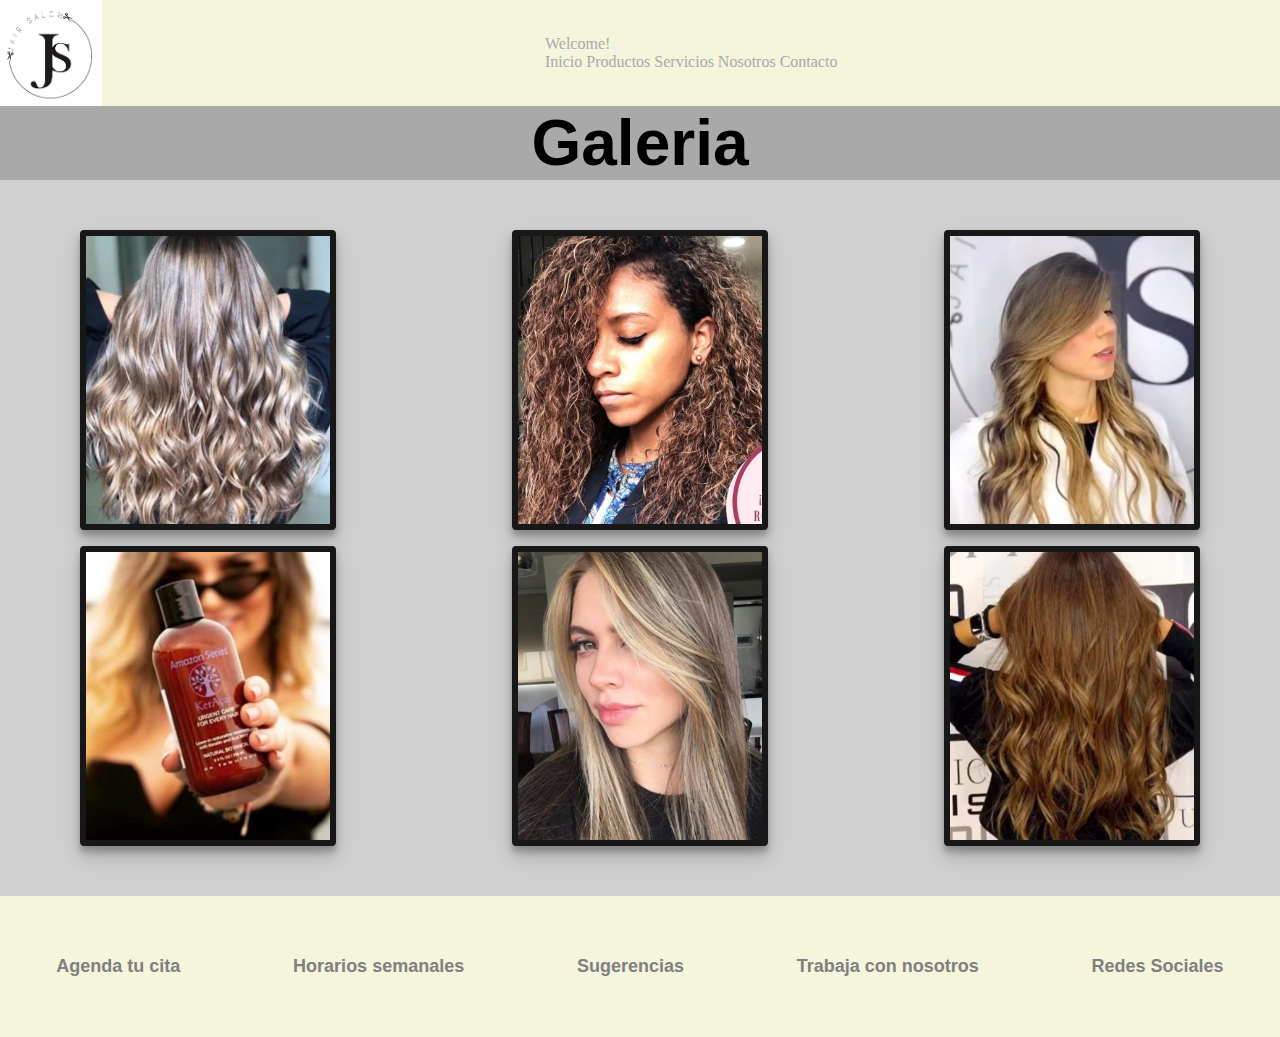
==== index.html @ e00f6981 "bootstrap v2" ====
<!DOCTYPE html>
<html lang="en">
<head>
    <meta charset="UTF-8">
    <meta http-equiv="X-UA-Compatible" content="IE=edge">
    <meta name="viewport" content="width=device-width, initial-scale=1.0">
    <link href="https://cdn.jsdelivr.net/npm/bootstrap@5.1.3/dist/css/bootstrap.min.css" rel="stylesheet" integrity="sha384-1BmE4kWBq78iYhFldvKuhfTAU6auU8tT94WrHftjDbrCEXSU1oBoqyl2QvZ6jIW3" crossorigin="anonymous">
    <link rel="stylesheet" href="./estilos/style.css">

    <title>Esteban</title>
</head>

<body>

<div>

    <header class="headerIndex">
        
        <div class="divlogo">
            <img class="logo" src="./img/logo.jpg" alt="Logo Jair Salon">
        </div>
        
        <nav class="navbar navbar-expand-lg navbar-light nav">
            <div class="container-fluid">
              <a class="navbar-brand" href="#">Welcome!</a>
              <button class="navbar-toggler" type="button" data-bs-toggle="collapse" data-bs-target="#navbarNavAltMarkup" aria-controls="navbarNavAltMarkup" aria-expanded="false" aria-label="Toggle navigation">
                <span class="navbar-toggler-icon"></span>
              </button>
              <div class="collapse navbar-collapse" id="navbarNavAltMarkup">
                <div class="navbar-nav">
                  <a class="nav-link active" aria-current="page" href="index.html">Inicio</a>
                  <a class="nav-link" href="./secciones/productos.html">Productos</a>
                  <a class="nav-link" href="./secciones/servicios.html">Servicios</a>
                  <a class="nav-link" href="./secciones/nosotros.html">Nosotros</a>
                  <a class="nav-link" href="./secciones/contacto.html">Contacto</a>
                </div>
              </div>
            </div>
          </nav>
    </header>



    <section class="grillagaleria">

    <div class="titulo">
        <h1>Galeria</h1>
    </div>

        <div class="container">
            <div class="item item1"></div>
            <div class="item item2"></div>
            <div class="item item3"></div>
            <div class="item item4"></div>
            <div class="item item5"></div>
            <div class="item item6"></div>
        </div>
    


    <footer class= footer>
        <h2>Agenda tu cita</h2>
        <h2>Horarios semanales</h2>
        <h2>Sugerencias</h2>
        <h2>Trabaja con nosotros</h2>
        <h2>Redes Sociales</h2>
    </footer>

</div>


<script src="https://cdn.jsdelivr.net/npm/bootstrap@5.1.3/dist/js/bootstrap.bundle.min.js" integrity="sha384-ka7Sk0Gln4gmtz2MlQnikT1wXgYsOg+OMhuP+IlRH9sENBO0LRn5q+8nbTov4+1p" crossorigin="anonymous"></script>

</body>
</html>
---- estilos/style.css ----
*{
    padding: 0;
    margin:0;
}

body{
    background-color: rgb(208, 208, 208);
}

.headerIndex{
    display: grid;
    grid-template-columns: 8% auto;
    grid-template-rows: 1fr;
    grid-template-areas:
    "logo nav";
    grid-area: header;
}

.nav {
    grid-area: nav;
    background-color: beige;
    display: flex;
    flex-direction: row;
    justify-content: center;
    align-items: center;
}

 .logo{ 
    width: 100%;
    height: 100%;
}

ul, li{
    width: 100%;
    height: 100%;
    display: flex;
    justify-content: space-around;
    align-items: center;
    list-style: none;
    font-family:'Franklin Gothic Medium', 'Arial Narrow', Arial, sans-serif;
}

a{
    text-decoration: none;
    color: darkgrey;
}

.titulo{
    display: flex;
    justify-content: center;
    font-size: xx-large;
    font-family: -apple-system, BlinkMacSystemFont, 'Segoe UI', Roboto, Oxygen, Ubuntu, Cantarell, 'Open Sans', 'Helvetica Neue', sans-serif;
    margin-top: 60px;
    background-color: darkgrey;
    margin-top: 0%;
}


.container {
    
    display: grid;
    grid-template-columns: 20vw 20vw 20vw;
    grid-template-rows: 300px 300px;
    grid-gap: 1rem;
    background-color: rgb(208, 208, 208);
    justify-content:space-around;
    padding-top: 50px;
    padding-bottom: 50px;
}


.item {
    box-shadow: 0 10px 20px rgba(0, 0, 0, 0.19), 0 6px 6px rgba(0, 0, 0, 0.23);
    border-radius: 4px;
    border: 6px solid #171717;
}

.item1{

    background-image: url("../img/imagen1.jpg");
    background-position: center;
    background-size: cover;
}

.item2 {

    background-image: url("../img/imagen2.jpg");
    background-position: center;
    background-size: cover;
}

.item3 {

    background-image: url("../img/imagen3.jpg");
    background-position: center;
    background-size: cover;
}

.item4 {

    background-image: url("../img/imagen4.jpg");
    background-position: center;
    background-size: cover;
}

.item5 {

    background-image: url("../img/imagen5.jpg");
    background-position: center;
    background-size: cover;
}

.item6 {

    background-image: url("../img/imagen6.jpg");
    background-position: center;
    background-size: cover;
}


.item:hover{
    animation: myAnim 2s ease 0s;
}

@keyframes myAnim {

    0%,
    100% {
        transform: scale(1.1)
    }

   
} 

h2{
    font-size: large;
}

.footer{
    display: flex;
    justify-content: space-around;
    padding-top: 60px;
    padding-bottom: 60px;
    background-color: beige;
    font-family: 'Franklin Gothic Medium', 'Arial Narrow', Arial, sans-serif;
    color: gray;
}

@media only screen and (max-width:550px) {
    
    .container{
        grid-template-columns: 1fr;
        grid-template-rows: repeat(6,300px)
        
    }
    
    .footer{
        flex-direction: column;
        justify-content: space-around;
    }
}
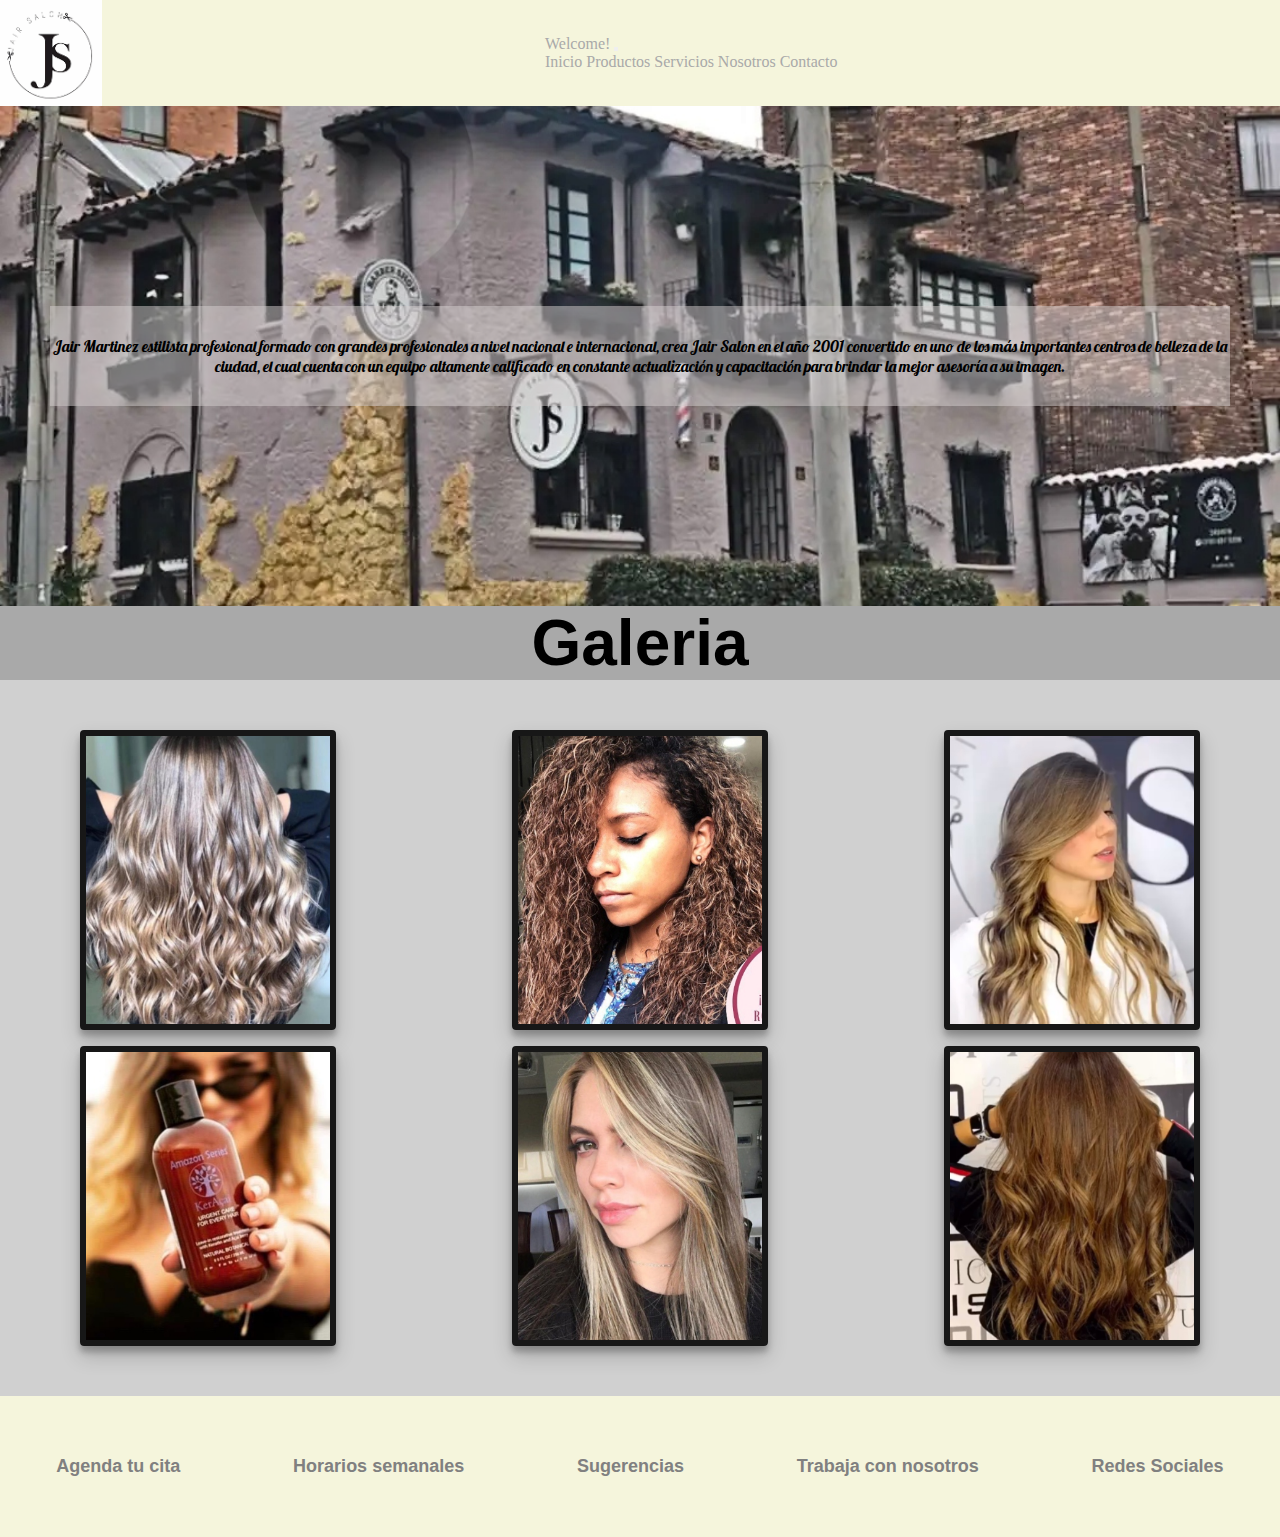
==== commit 541ecb95: "ediciones" ====
--- a/index.html
+++ b/index.html
@@ -9,6 +9,10 @@
 
     <title>Esteban</title>
 </head>
+
+<style>
+  @import url('https://fonts.googleapis.com/css2?family=Lobster&display=swap');
+</style>
 
 <body>
 
@@ -38,6 +42,11 @@
             </div>
           </nav>
     </header>
+
+    <div class="principal">
+      <div class="imgpr"></div>
+      <p class="p1">Jair Martinez estilista profesional formado con grandes profesionales a nivel nacional e internacional, crea Jair Salon en el año 2001 convertido en uno de los más importantes centros de belleza de la ciudad, el cual cuenta con un equipo altamente calificado en constante actualización y capacitación para brindar la mejor asesoría a su imagen.</p>
+    </div>
 
 
 
--- a/estilos/style.css
+++ b/estilos/style.css
@@ -43,6 +43,28 @@
 a{
     text-decoration: none;
     color: darkgrey;
+}
+
+.principal{
+    text-align: center;
+    background-image: url(../img/jairsalon.jpg);
+    background-size: cover;
+    background-repeat: no-repeat;
+    background-position: center;
+    height: auto;
+    padding-top: 200px;
+    padding-bottom: 200px;
+}
+
+.p1{
+    background-color: rgba(214, 207, 207, 0.5);
+    margin-left: 50px;
+    margin-right: 50px;
+    font-family: 'Lobster';
+    padding-top: 30px;
+    padding-bottom: 30px;
+    
+
 }
 
 .titulo{
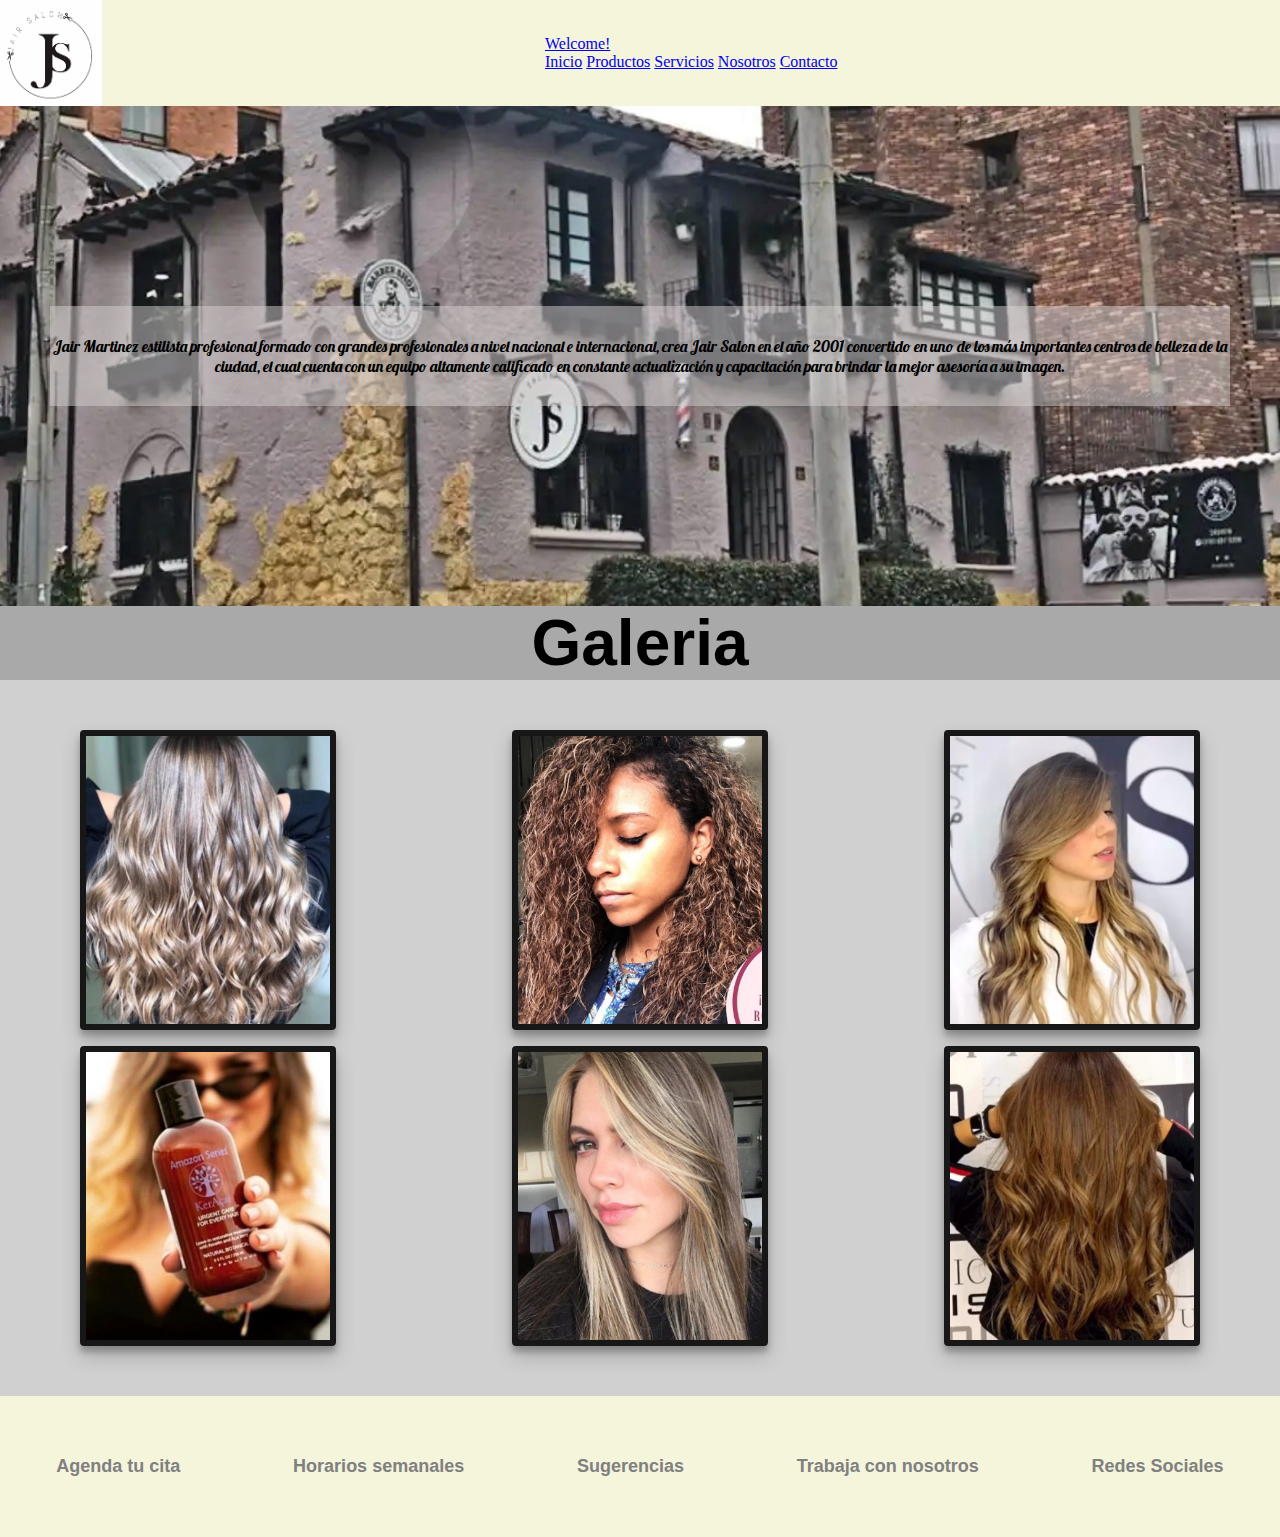
==== commit 5b252ba3: "scss" ====
--- a/estilos/style.css
+++ b/estilos/style.css
@@ -1,183 +1,226 @@
-*{
-    padding: 0;
-    margin:0;
-}
-
-body{
-    background-color: rgb(208, 208, 208);
-}
-
-.headerIndex{
-    display: grid;
-    grid-template-columns: 8% auto;
-    grid-template-rows: 1fr;
-    grid-template-areas:
-    "logo nav";
-    grid-area: header;
-}
-
-.nav {
-    grid-area: nav;
-    background-color: beige;
-    display: flex;
-    flex-direction: row;
-    justify-content: center;
-    align-items: center;
-}
-
- .logo{ 
-    width: 100%;
-    height: 100%;
-}
-
-ul, li{
-    width: 100%;
-    height: 100%;
-    display: flex;
-    justify-content: space-around;
-    align-items: center;
-    list-style: none;
-    font-family:'Franklin Gothic Medium', 'Arial Narrow', Arial, sans-serif;
-}
-
-a{
-    text-decoration: none;
-    color: darkgrey;
-}
-
-.principal{
-    text-align: center;
-    background-image: url(../img/jairsalon.jpg);
-    background-size: cover;
-    background-repeat: no-repeat;
-    background-position: center;
-    height: auto;
-    padding-top: 200px;
-    padding-bottom: 200px;
-}
-
-.p1{
-    background-color: rgba(214, 207, 207, 0.5);
-    margin-left: 50px;
-    margin-right: 50px;
-    font-family: 'Lobster';
-    padding-top: 30px;
-    padding-bottom: 30px;
-    
-
-}
-
-.titulo{
-    display: flex;
-    justify-content: center;
-    font-size: xx-large;
-    font-family: -apple-system, BlinkMacSystemFont, 'Segoe UI', Roboto, Oxygen, Ubuntu, Cantarell, 'Open Sans', 'Helvetica Neue', sans-serif;
-    margin-top: 60px;
-    background-color: darkgrey;
-    margin-top: 0%;
-}
-
+* {
+  padding: 0;
+  margin: 0;
+}
+
+body {
+  background-color: #efe1e1;
+}
+
+.headerIndex {
+  display: -ms-grid;
+  display: grid;
+  -ms-grid-columns: 8% auto;
+      grid-template-columns: 8% auto;
+  -ms-grid-rows: 1fr;
+      grid-template-rows: 1fr;
+      grid-template-areas: "logo nav";
+  grid-area: header;
+}
+
+.headerIndex .nav {
+  -ms-grid-row: 1;
+  -ms-grid-column: 2;
+  grid-area: nav;
+  background-color: beige;
+  display: -webkit-box;
+  display: -ms-flexbox;
+  display: flex;
+  -webkit-box-orient: horizontal;
+  -webkit-box-direction: normal;
+      -ms-flex-direction: row;
+          flex-direction: row;
+  -webkit-box-pack: center;
+      -ms-flex-pack: center;
+          justify-content: center;
+  -webkit-box-align: center;
+      -ms-flex-align: center;
+          align-items: center;
+}
+
+.headerIndex .nav ul, .headerIndex .nav li {
+  width: 100%;
+  height: 100%;
+  display: -webkit-box;
+  display: -ms-flexbox;
+  display: flex;
+  -ms-flex-pack: distribute;
+      justify-content: space-around;
+  -webkit-box-align: center;
+      -ms-flex-align: center;
+          align-items: center;
+  list-style: none;
+  font-family: 'Franklin Gothic Medium', 'Arial Narrow', Arial, sans-serif;
+}
+
+.headerIndex .nav ul a, .headerIndex .nav li a {
+  text-decoration: none;
+  color: darkgrey;
+}
+
+.logo {
+  width: 100%;
+  height: 100%;
+}
+
+.principal {
+  text-align: center;
+  background-image: url(../img/jairsalon.jpg);
+  background-size: cover;
+  background-repeat: no-repeat;
+  background-position: center;
+  height: auto;
+  padding-top: 200px;
+  padding-bottom: 200px;
+}
+
+.p1 {
+  background-color: rgba(214, 207, 207, 0.5);
+  margin-left: 50px;
+  margin-right: 50px;
+  font-family: 'Lobster';
+  padding-top: 30px;
+  padding-bottom: 30px;
+}
+
+.titulo {
+  display: -webkit-box;
+  display: -ms-flexbox;
+  display: flex;
+  -webkit-box-pack: center;
+      -ms-flex-pack: center;
+          justify-content: center;
+  font-size: xx-large;
+  font-family: -apple-system, BlinkMacSystemFont, 'Segoe UI', Roboto, Oxygen, Ubuntu, Cantarell, 'Open Sans', 'Helvetica Neue', sans-serif;
+  margin-top: 60px;
+  background-color: darkgrey;
+  margin-top: 0%;
+}
 
 .container {
-    
-    display: grid;
-    grid-template-columns: 20vw 20vw 20vw;
-    grid-template-rows: 300px 300px;
-    grid-gap: 1rem;
-    background-color: rgb(208, 208, 208);
-    justify-content:space-around;
-    padding-top: 50px;
-    padding-bottom: 50px;
-}
-
+  display: -ms-grid;
+  display: grid;
+  -ms-grid-columns: 20vw 20vw 20vw;
+      grid-template-columns: 20vw 20vw 20vw;
+  -ms-grid-rows: 300px 300px;
+      grid-template-rows: 300px 300px;
+  grid-gap: 1rem;
+  background-color: #d0d0d0;
+  -ms-flex-pack: distribute;
+      justify-content: space-around;
+  padding-top: 50px;
+  padding-bottom: 50px;
+}
 
 .item {
-    box-shadow: 0 10px 20px rgba(0, 0, 0, 0.19), 0 6px 6px rgba(0, 0, 0, 0.23);
-    border-radius: 4px;
-    border: 6px solid #171717;
-}
-
-.item1{
-
-    background-image: url("../img/imagen1.jpg");
-    background-position: center;
-    background-size: cover;
+  -webkit-box-shadow: 0 10px 20px rgba(0, 0, 0, 0.19), 0 6px 6px rgba(0, 0, 0, 0.23);
+          box-shadow: 0 10px 20px rgba(0, 0, 0, 0.19), 0 6px 6px rgba(0, 0, 0, 0.23);
+  border-radius: 4px;
+  border: 6px solid #171717;
+}
+
+.item1 {
+  background-image: url("../img/imagen1.jpg");
+  background-position: center;
+  background-size: cover;
 }
 
 .item2 {
-
-    background-image: url("../img/imagen2.jpg");
-    background-position: center;
-    background-size: cover;
+  background-image: url("../img/imagen2.jpg");
+  background-position: center;
+  background-size: cover;
 }
 
 .item3 {
-
-    background-image: url("../img/imagen3.jpg");
-    background-position: center;
-    background-size: cover;
+  background-image: url("../img/imagen3.jpg");
+  background-position: center;
+  background-size: cover;
 }
 
 .item4 {
-
-    background-image: url("../img/imagen4.jpg");
-    background-position: center;
-    background-size: cover;
+  background-image: url("../img/imagen4.jpg");
+  background-position: center;
+  background-size: cover;
 }
 
 .item5 {
-
-    background-image: url("../img/imagen5.jpg");
-    background-position: center;
-    background-size: cover;
+  background-image: url("../img/imagen5.jpg");
+  background-position: center;
+  background-size: cover;
 }
 
 .item6 {
-
-    background-image: url("../img/imagen6.jpg");
-    background-position: center;
-    background-size: cover;
-}
-
-
-.item:hover{
-    animation: myAnim 2s ease 0s;
+  background-image: url("../img/imagen6.jpg");
+  background-position: center;
+  background-size: cover;
+}
+
+.item:hover {
+  -webkit-animation: myAnim 2s ease 0s;
+          animation: myAnim 2s ease 0s;
+}
+
+@-webkit-keyframes myAnim {
+  0%,
+  100% {
+    -webkit-transform: scale(1.1);
+            transform: scale(1.1);
+  }
 }
 
 @keyframes myAnim {
-
-    0%,
-    100% {
-        transform: scale(1.1)
-    }
-
-   
-} 
-
-h2{
-    font-size: large;
-}
-
-.footer{
-    display: flex;
-    justify-content: space-around;
-    padding-top: 60px;
-    padding-bottom: 60px;
-    background-color: beige;
-    font-family: 'Franklin Gothic Medium', 'Arial Narrow', Arial, sans-serif;
-    color: gray;
-}
-
-@media only screen and (max-width:550px) {
-    
-    .container{
+  0%,
+  100% {
+    -webkit-transform: scale(1.1);
+            transform: scale(1.1);
+  }
+}
+
+h2 {
+  font-size: large;
+}
+
+.footer {
+  display: -webkit-box;
+  display: -ms-flexbox;
+  display: flex;
+  -ms-flex-pack: distribute;
+      justify-content: space-around;
+  padding-top: 60px;
+  padding-bottom: 60px;
+  background-color: beige;
+  font-family: 'Franklin Gothic Medium', 'Arial Narrow', Arial, sans-serif;
+  color: gray;
+}
+
+@media only screen and (max-width: 550px) {
+  .container {
+    -ms-grid-columns: 1fr;
         grid-template-columns: 1fr;
-        grid-template-rows: repeat(6,300px)
-        
-    }
-    
-    .footer{
-        flex-direction: column;
+    -ms-grid-rows: (300px)[6];
+        grid-template-rows: repeat(6, 300px);
+  }
+  .footer {
+    -webkit-box-orient: vertical;
+    -webkit-box-direction: normal;
+        -ms-flex-direction: column;
+            flex-direction: column;
+    -ms-flex-pack: distribute;
         justify-content: space-around;
-    }
-}+  }
+}
+
+/* seccion CSS productos */
+.productos {
+  display: -webkit-box;
+  display: -ms-flexbox;
+  display: flex;
+  -webkit-box-pack: center;
+      -ms-flex-pack: center;
+          justify-content: center;
+  font-size: xx-large;
+  font-family: 'Koulen', cursive;
+  padding-top: 10px;
+  padding-bottom: 10px;
+}
+/*# sourceMappingURL=style.css.map */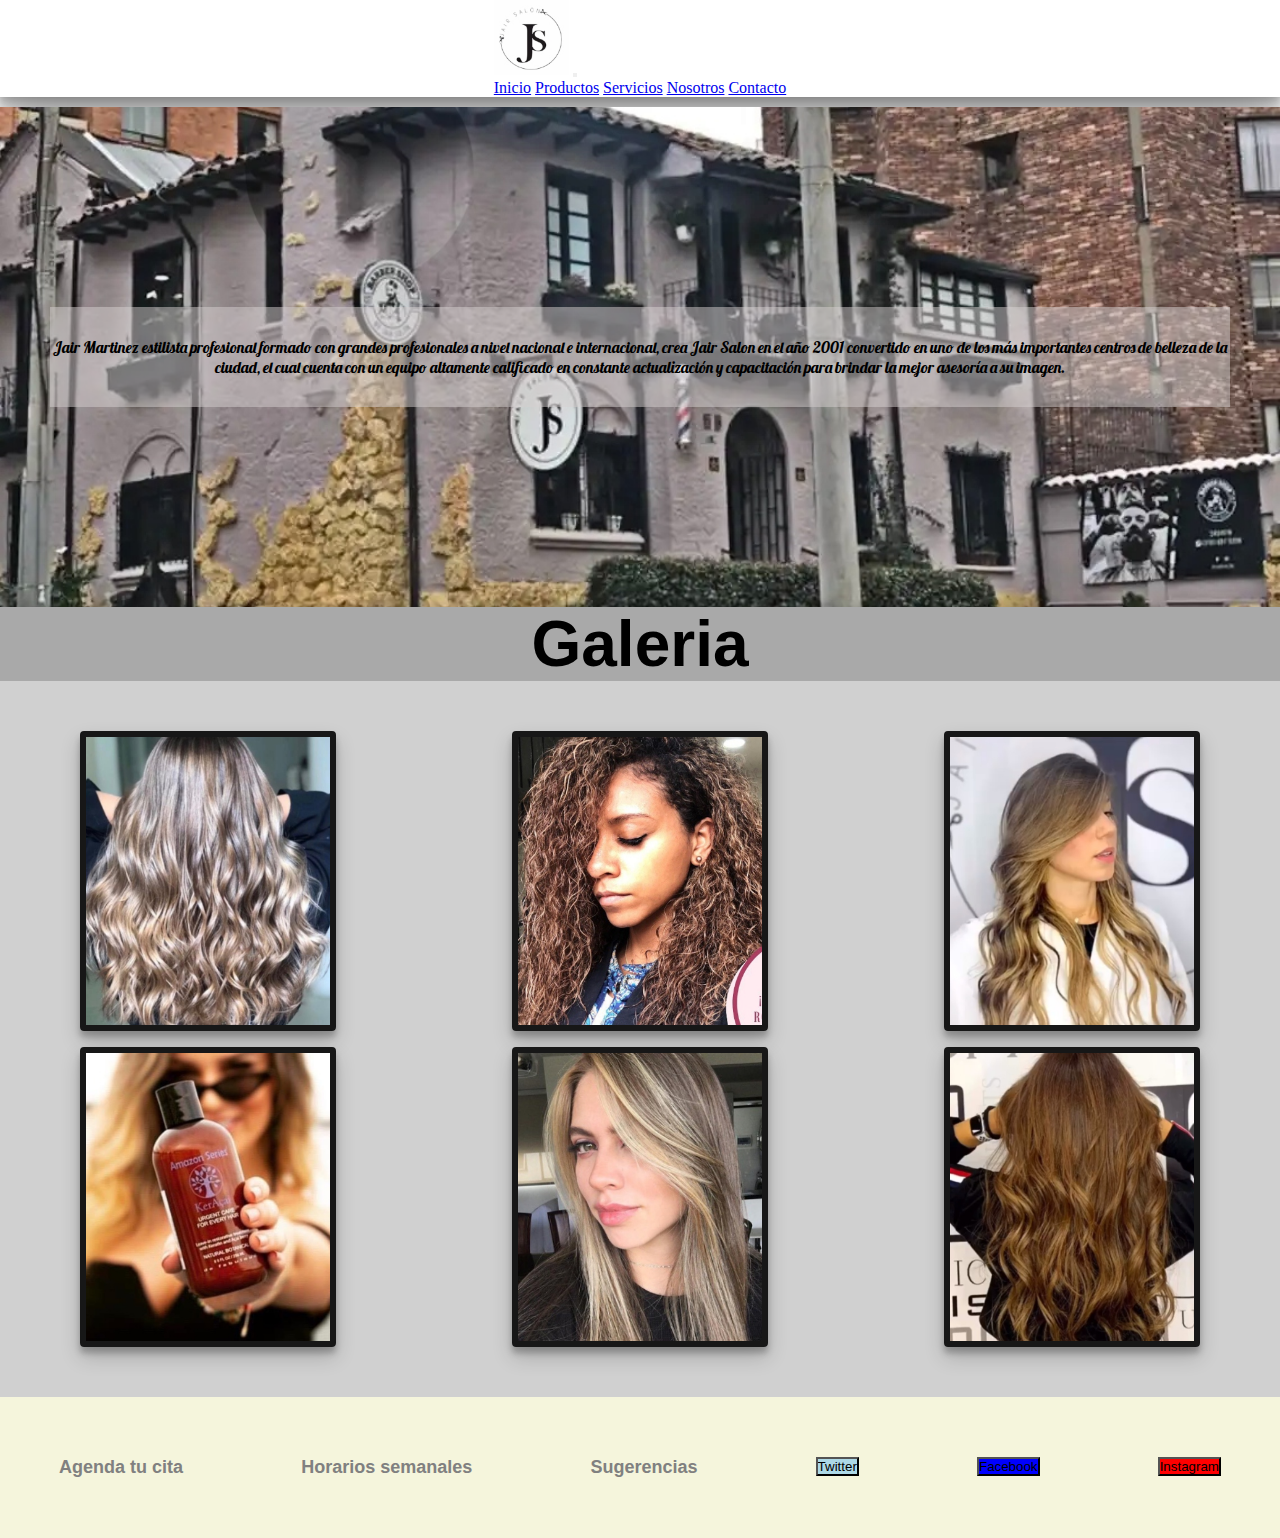
==== commit e6779d87: "SEO y maps" ====
--- a/index.html
+++ b/index.html
@@ -20,13 +20,9 @@
 
     <header class="headerIndex">
         
-        <div class="divlogo">
-            <img class="logo" src="./img/logo.jpg" alt="Logo Jair Salon">
-        </div>
-        
         <nav class="navbar navbar-expand-lg navbar-light nav">
             <div class="container-fluid">
-              <a class="navbar-brand" href="#">Welcome!</a>
+              <a class="navbar-brand" href="#"><img src="./img/logo.jpg" alt="logo" width="75"></a>
               <button class="navbar-toggler" type="button" data-bs-toggle="collapse" data-bs-target="#navbarNavAltMarkup" aria-controls="navbarNavAltMarkup" aria-expanded="false" aria-label="Toggle navigation">
                 <span class="navbar-toggler-icon"></span>
               </button>
@@ -71,8 +67,9 @@
         <h2>Agenda tu cita</h2>
         <h2>Horarios semanales</h2>
         <h2>Sugerencias</h2>
-        <h2>Trabaja con nosotros</h2>
-        <h2>Redes Sociales</h2>
+        <div> <input type="button" value="Twitter" class="btn--twitter"></div>
+        <div> <input type="button" value="Facebook" class="btn--facebook"></div>
+        <div> <input type="button" value="Instagram" class="btn--instagram"></div>
     </footer>
 
 </div>
--- a/estilos/style.css
+++ b/estilos/style.css
@@ -3,26 +3,8 @@
   margin: 0;
 }
 
-body {
-  background-color: #efe1e1;
-}
-
-.headerIndex {
-  display: -ms-grid;
-  display: grid;
-  -ms-grid-columns: 8% auto;
-      grid-template-columns: 8% auto;
-  -ms-grid-rows: 1fr;
-      grid-template-rows: 1fr;
-      grid-template-areas: "logo nav";
-  grid-area: header;
-}
-
 .headerIndex .nav {
-  -ms-grid-row: 1;
-  -ms-grid-column: 2;
-  grid-area: nav;
-  background-color: beige;
+  color: white;
   display: -webkit-box;
   display: -ms-flexbox;
   display: flex;
@@ -36,6 +18,8 @@
   -webkit-box-align: center;
       -ms-flex-align: center;
           align-items: center;
+  -webkit-box-shadow: rgba(0, 0, 0, 0.25) 0px 54px 55px, rgba(0, 0, 0, 0.12) 0px -12px 30px, rgba(0, 0, 0, 0.12) 0px 4px 6px, rgba(0, 0, 0, 0.17) 0px 12px 13px, rgba(0, 0, 0, 0.09) 0px -3px 5px;
+          box-shadow: rgba(0, 0, 0, 0.25) 0px 54px 55px, rgba(0, 0, 0, 0.12) 0px -12px 30px, rgba(0, 0, 0, 0.12) 0px 4px 6px, rgba(0, 0, 0, 0.17) 0px 12px 13px, rgba(0, 0, 0, 0.09) 0px -3px 5px;
 }
 
 .headerIndex .nav ul, .headerIndex .nav li {
@@ -58,18 +42,13 @@
   color: darkgrey;
 }
 
-.logo {
-  width: 100%;
-  height: 100%;
-}
-
 .principal {
+  margin-top: 10px;
   text-align: center;
   background-image: url(../img/jairsalon.jpg);
   background-size: cover;
   background-repeat: no-repeat;
   background-position: center;
-  height: auto;
   padding-top: 200px;
   padding-bottom: 200px;
 }
@@ -84,6 +63,8 @@
 }
 
 .titulo {
+  -webkit-box-shadow: rgba(0, 0, 0, 0.35) 0px 5px 15px;
+          box-shadow: rgba(0, 0, 0, 0.35) 0px 5px 15px;
   display: -webkit-box;
   display: -ms-flexbox;
   display: flex;
@@ -223,4 +204,40 @@
   padding-top: 10px;
   padding-bottom: 10px;
 }
+
+/*mapa*/
+.btn--twitter {
+  background-color: lightblue;
+}
+
+.btn--facebook {
+  background-color: blue;
+}
+
+.btn--instagram {
+  background-color: red;
+}
+
+/*extend*/
+.extendClass, .extend {
+  font-size: large;
+  font-family: 'Lobster';
+  background-image: url(../img/jairsalon.jpg);
+  padding-top: 100px;
+  padding-bottom: 100px;
+  background-size: cover;
+  background-repeat: no-repeat;
+  background-position: center;
+  text-align: center;
+  border: 3px;
+  border-color: black;
+  margin-bottom: 10px;
+}
+
+/*mixin*/
+.mixin {
+  height: 500px;
+  width: 500px;
+  background-color: beige;
+}
 /*# sourceMappingURL=style.css.map */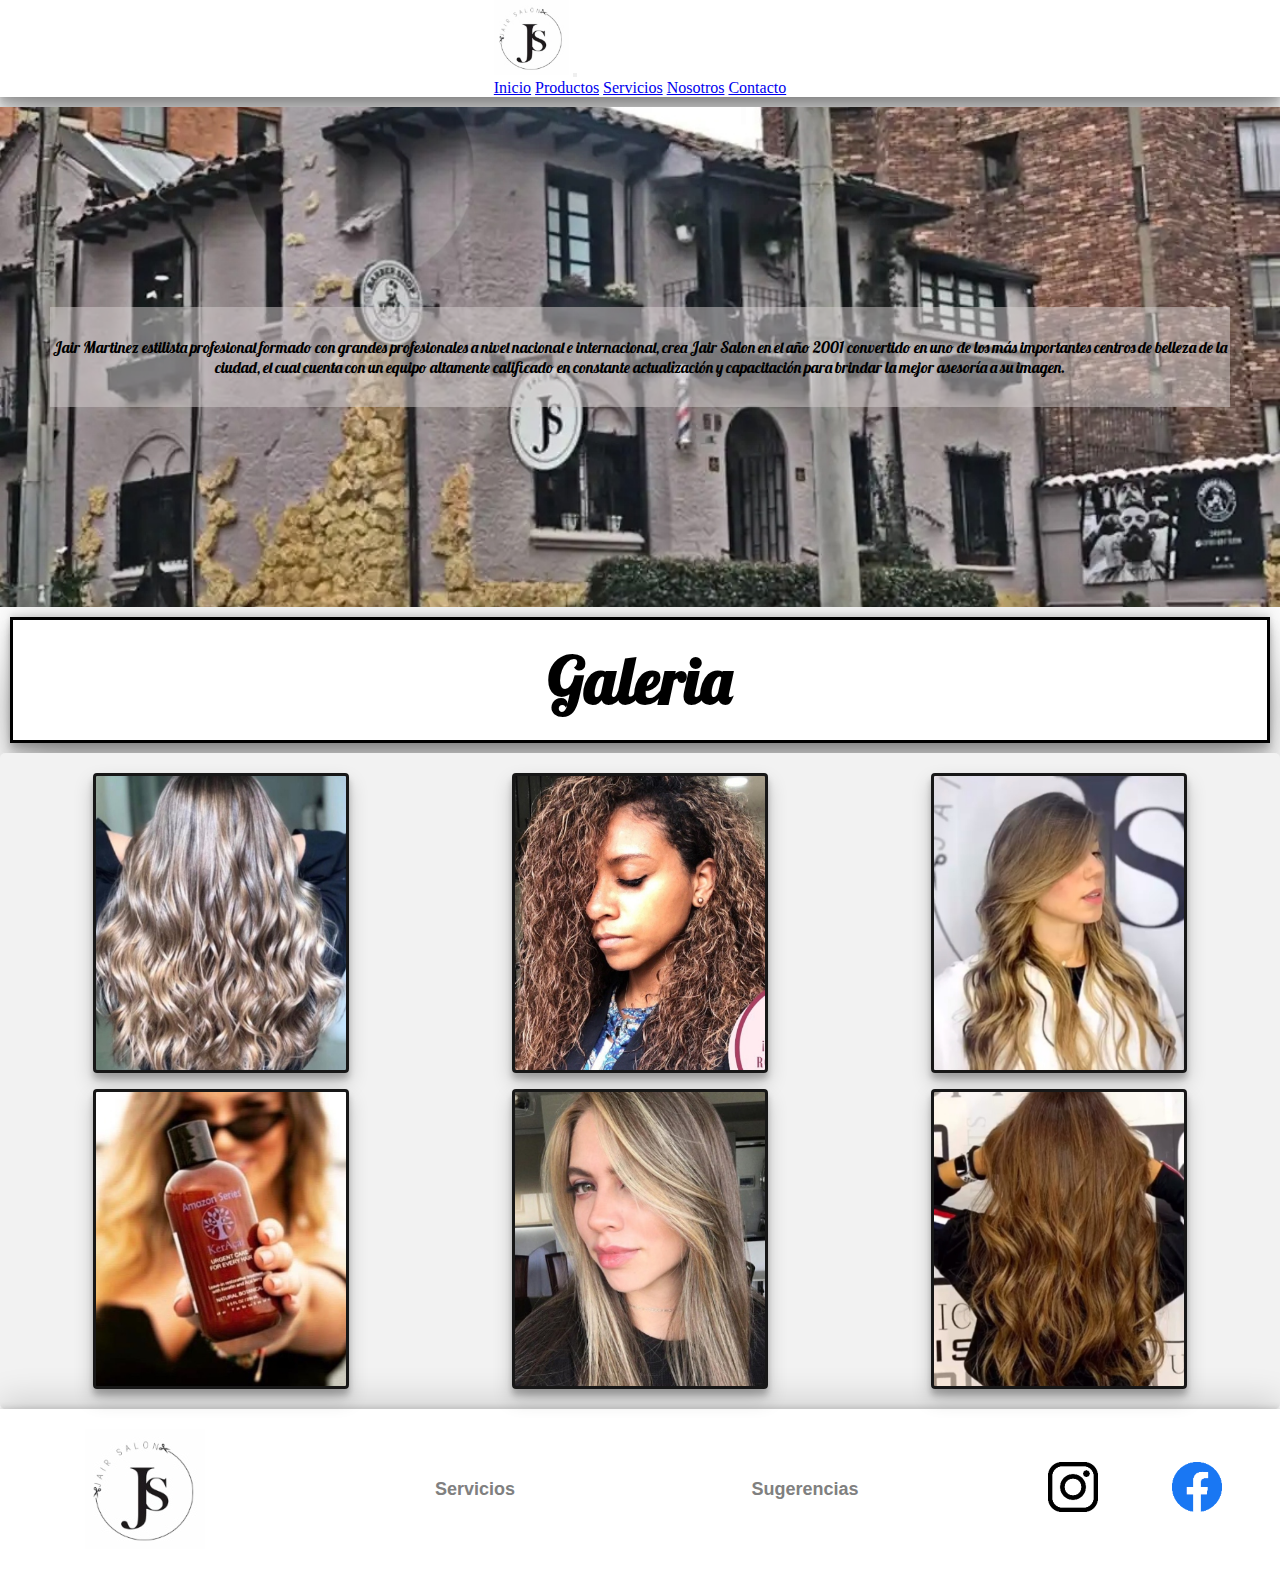
==== commit 637bbbd2: "modificaciones all" ====
--- a/index.html
+++ b/index.html
@@ -6,8 +6,10 @@
     <meta name="viewport" content="width=device-width, initial-scale=1.0">
     <link href="https://cdn.jsdelivr.net/npm/bootstrap@5.1.3/dist/css/bootstrap.min.css" rel="stylesheet" integrity="sha384-1BmE4kWBq78iYhFldvKuhfTAU6auU8tT94WrHftjDbrCEXSU1oBoqyl2QvZ6jIW3" crossorigin="anonymous">
     <link rel="stylesheet" href="./estilos/style.css">
+    <meta name="description" content="Jair Salon peluqueria. Ofrece servicios de alta calidad en la ciudad de Bogota">
+    <meta name="keywords" content="BELLEZA, CABELLO, BOGOTA, PELUQUERIAS, PELUQUERIA, COLOMBIA, MANICURE, ESTETICA, BARBERIA">
 
-    <title>Esteban</title>
+    <title>Jair Salon</title>
 </head>
 
 <style>
@@ -44,8 +46,6 @@
       <p class="p1">Jair Martinez estilista profesional formado con grandes profesionales a nivel nacional e internacional, crea Jair Salon en el año 2001 convertido en uno de los más importantes centros de belleza de la ciudad, el cual cuenta con un equipo altamente calificado en constante actualización y capacitación para brindar la mejor asesoría a su imagen.</p>
     </div>
 
-
-
     <section class="grillagaleria">
 
     <div class="titulo">
@@ -63,13 +63,14 @@
     
 
 
-    <footer class= footer>
-        <h2>Agenda tu cita</h2>
-        <h2>Horarios semanales</h2>
-        <h2>Sugerencias</h2>
-        <div> <input type="button" value="Twitter" class="btn--twitter"></div>
-        <div> <input type="button" value="Facebook" class="btn--facebook"></div>
-        <div> <input type="button" value="Instagram" class="btn--instagram"></div>
+    <footer class = "footer">
+      <div class = "redes1"><img src="./img/logo.jpg" alt="logo jair salon"></div>
+        <h2 class="tit">Servicios</h2>
+        <h2 class="tit">Sugerencias</h2>
+        <div class = "redes1">
+          <a href="https://www.instagram.com/jairsalon/"><img src="./img/insta (1).png" alt=""></a>
+          <a href="https://m.facebook.com/profile.php?id=100063490095979"><img src="./img/facebook.png" alt=""></a>
+        </div>
     </footer>
 
 </div>
--- a/estilos/style.css
+++ b/estilos/style.css
@@ -63,8 +63,8 @@
 }
 
 .titulo {
-  -webkit-box-shadow: rgba(0, 0, 0, 0.35) 0px 5px 15px;
-          box-shadow: rgba(0, 0, 0, 0.35) 0px 5px 15px;
+  -webkit-box-shadow: rgba(0, 0, 0, 0.25) 0px 54px 55px, rgba(0, 0, 0, 0.12) 0px -12px 30px, rgba(0, 0, 0, 0.12) 0px 4px 6px, rgba(0, 0, 0, 0.17) 0px 12px 13px, rgba(0, 0, 0, 0.09) 0px -3px 5px;
+          box-shadow: rgba(0, 0, 0, 0.25) 0px 54px 55px, rgba(0, 0, 0, 0.12) 0px -12px 30px, rgba(0, 0, 0, 0.12) 0px 4px 6px, rgba(0, 0, 0, 0.17) 0px 12px 13px, rgba(0, 0, 0, 0.09) 0px -3px 5px;
   display: -webkit-box;
   display: -ms-flexbox;
   display: flex;
@@ -72,10 +72,16 @@
       -ms-flex-pack: center;
           justify-content: center;
   font-size: xx-large;
-  font-family: -apple-system, BlinkMacSystemFont, 'Segoe UI', Roboto, Oxygen, Ubuntu, Cantarell, 'Open Sans', 'Helvetica Neue', sans-serif;
+  font-family: 'Lobster';
   margin-top: 60px;
-  background-color: darkgrey;
-  margin-top: 0%;
+  background-color: white 0, 0, 0, 0.25;
+  margin-top: 10px;
+  margin-left: 10px;
+  margin-right: 10px;
+  margin-bottom: 10px;
+  border: solid black;
+  padding-top: 20px;
+  padding-bottom: 20px;
 }
 
 .container {
@@ -86,18 +92,62 @@
   -ms-grid-rows: 300px 300px;
       grid-template-rows: 300px 300px;
   grid-gap: 1rem;
-  background-color: #d0d0d0;
+  background-color: white;
   -ms-flex-pack: distribute;
       justify-content: space-around;
   padding-top: 50px;
   padding-bottom: 50px;
 }
 
+.footer {
+  display: -ms-grid;
+  display: grid;
+  -ms-grid-columns: 25% 25% 25% 25%;
+      grid-template-columns: 25% 25% 25% 25%;
+  -ms-grid-rows: auto;
+      grid-template-rows: auto;
+  grid-gap: 10px;
+  -webkit-box-pack: center;
+      -ms-flex-pack: center;
+          justify-content: center;
+  padding-top: 20px;
+  padding-bottom: 20px;
+  background-color: white;
+  font-family: 'Franklin Gothic Medium', 'Arial Narrow', Arial, sans-serif;
+  color: gray;
+  -webkit-box-shadow: rgba(0, 0, 0, 0.25) 0px 54px 55px, rgba(0, 0, 0, 0.12) 0px -12px 30px, rgba(0, 0, 0, 0.12) 0px 4px 6px, rgba(0, 0, 0, 0.17) 0px 12px 13px, rgba(0, 0, 0, 0.09) 0px -3px 5px;
+          box-shadow: rgba(0, 0, 0, 0.25) 0px 54px 55px, rgba(0, 0, 0, 0.12) 0px -12px 30px, rgba(0, 0, 0, 0.12) 0px 4px 6px, rgba(0, 0, 0, 0.17) 0px 12px 13px, rgba(0, 0, 0, 0.09) 0px -3px 5px;
+}
+
+.tit {
+  display: -webkit-box;
+  display: -ms-flexbox;
+  display: flex;
+  -webkit-box-pack: center;
+      -ms-flex-pack: center;
+          justify-content: center;
+  -webkit-box-align: center;
+      -ms-flex-align: center;
+          align-items: center;
+}
+
+.redes1 {
+  display: -webkit-box;
+  display: -ms-flexbox;
+  display: flex;
+  -webkit-box-pack: space-evenly;
+      -ms-flex-pack: space-evenly;
+          justify-content: space-evenly;
+  -webkit-box-align: center;
+      -ms-flex-align: center;
+          align-items: center;
+}
+
 .item {
   -webkit-box-shadow: 0 10px 20px rgba(0, 0, 0, 0.19), 0 6px 6px rgba(0, 0, 0, 0.23);
           box-shadow: 0 10px 20px rgba(0, 0, 0, 0.19), 0 6px 6px rgba(0, 0, 0, 0.23);
   border-radius: 4px;
-  border: 6px solid #171717;
+  border: 3px solid #171717;
 }
 
 .item1 {
@@ -159,19 +209,6 @@
 
 h2 {
   font-size: large;
-}
-
-.footer {
-  display: -webkit-box;
-  display: -ms-flexbox;
-  display: flex;
-  -ms-flex-pack: distribute;
-      justify-content: space-around;
-  padding-top: 60px;
-  padding-bottom: 60px;
-  background-color: beige;
-  font-family: 'Franklin Gothic Medium', 'Arial Narrow', Arial, sans-serif;
-  color: gray;
 }
 
 @media only screen and (max-width: 550px) {
@@ -205,6 +242,136 @@
   padding-bottom: 10px;
 }
 
+.carousel {
+  -webkit-box-shadow: rgba(0, 0, 0, 0.25) 0px 54px 55px, rgba(0, 0, 0, 0.12) 0px -12px 30px, rgba(0, 0, 0, 0.12) 0px 4px 6px, rgba(0, 0, 0, 0.17) 0px 12px 13px, rgba(0, 0, 0, 0.09) 0px -3px 5px;
+          box-shadow: rgba(0, 0, 0, 0.25) 0px 54px 55px, rgba(0, 0, 0, 0.12) 0px -12px 30px, rgba(0, 0, 0, 0.12) 0px 4px 6px, rgba(0, 0, 0, 0.17) 0px 12px 13px, rgba(0, 0, 0, 0.09) 0px -3px 5px;
+  display: -webkit-box;
+  display: -ms-flexbox;
+  display: flex;
+  -webkit-box-pack: center;
+      -ms-flex-pack: center;
+          justify-content: center;
+  font-size: xx-large;
+  font-family: 'Lobster';
+  margin-top: 60px;
+  background-color: white;
+  margin-top: 10px;
+  margin-left: 10px;
+  margin-right: 10px;
+  margin-bottom: 10px;
+}
+
+.containerProductos {
+  display: -ms-grid;
+  display: grid;
+  -ms-grid-columns: 50% 50%;
+      grid-template-columns: 50% 50%;
+  -ms-grid-rows: 35vw 35vw 35vw 35vw;
+      grid-template-rows: 35vw 35vw 35vw 35vw;
+  margin-left: 10px;
+  margin-right: 10px;
+  grid-gap: 10px;
+  margin-bottom: 20px;
+}
+
+.imagenes {
+  -webkit-box-shadow: 0 10px 20px rgba(0, 0, 0, 0.19), 0 6px 6px rgba(0, 0, 0, 0.23);
+          box-shadow: 0 10px 20px rgba(0, 0, 0, 0.19), 0 6px 6px rgba(0, 0, 0, 0.23);
+  border-radius: 4px;
+  border: 3px solid #171717;
+}
+
+.textos {
+  display: -webkit-box;
+  display: -ms-flexbox;
+  display: flex;
+  -webkit-box-pack: center;
+      -ms-flex-pack: center;
+          justify-content: center;
+  -webkit-box-align: center;
+      -ms-flex-align: center;
+          align-items: center;
+  text-align: center;
+  font-family: 'Lobster';
+}
+
+.imagenMor {
+  background-image: url("../img/Moroccanoil.png");
+  background-position: center;
+  background-size: cover;
+}
+
+.imagenSch {
+  background-image: url("../img/Schwarzkopf.png");
+  background-position: center;
+  background-size: cover;
+}
+
+.imagenKer {
+  background-image: url("../img/Kerastase.png");
+  background-position: center;
+  background-size: cover;
+}
+
+.imagenAlt {
+  background-image: url("../img/Alterego.png");
+  background-position: center;
+  background-size: cover;
+}
+
+/*Seccion Contacto*/
+.formulario {
+  -webkit-box-shadow: rgba(0, 0, 0, 0.25) 0px 54px 55px, rgba(0, 0, 0, 0.12) 0px -12px 30px, rgba(0, 0, 0, 0.12) 0px 4px 6px, rgba(0, 0, 0, 0.17) 0px 12px 13px, rgba(0, 0, 0, 0.09) 0px -3px 5px;
+          box-shadow: rgba(0, 0, 0, 0.25) 0px 54px 55px, rgba(0, 0, 0, 0.12) 0px -12px 30px, rgba(0, 0, 0, 0.12) 0px 4px 6px, rgba(0, 0, 0, 0.17) 0px 12px 13px, rgba(0, 0, 0, 0.09) 0px -3px 5px;
+  display: -webkit-box;
+  display: -ms-flexbox;
+  display: flex;
+  -webkit-box-pack: center;
+      -ms-flex-pack: center;
+          justify-content: center;
+  font-family: 'Lobster';
+  margin-top: 60px;
+  background-color: white 0, 0, 0, 0.25;
+  margin-top: 10px;
+  margin-left: 10px;
+  margin-right: 10px;
+  margin-bottom: 10px;
+  border: solid black;
+  padding-top: 20px;
+  padding-bottom: 20px;
+}
+
+input[type=text], select, textarea {
+  width: 100%;
+  padding: 12px;
+  border: 1px solid #ccc;
+  border-radius: 4px;
+  -webkit-box-sizing: border-box;
+          box-sizing: border-box;
+  margin-top: 6px;
+  margin-bottom: 16px;
+  resize: vertical;
+}
+
+input[type=submit] {
+  background-color: lightgray;
+  color: white;
+  padding: 12px 20px;
+  border: none;
+  border-radius: 4px;
+  cursor: pointer;
+}
+
+input[type=submit]:hover {
+  background-color: black;
+}
+
+.container {
+  border-radius: 5px;
+  background-color: #f2f2f2;
+  padding: 20px;
+}
+
 /*mapa*/
 .btn--twitter {
   background-color: lightblue;
@@ -231,6 +398,7 @@
   text-align: center;
   border: 3px;
   border-color: black;
+  margin-top: 10px;
   margin-bottom: 10px;
 }
 
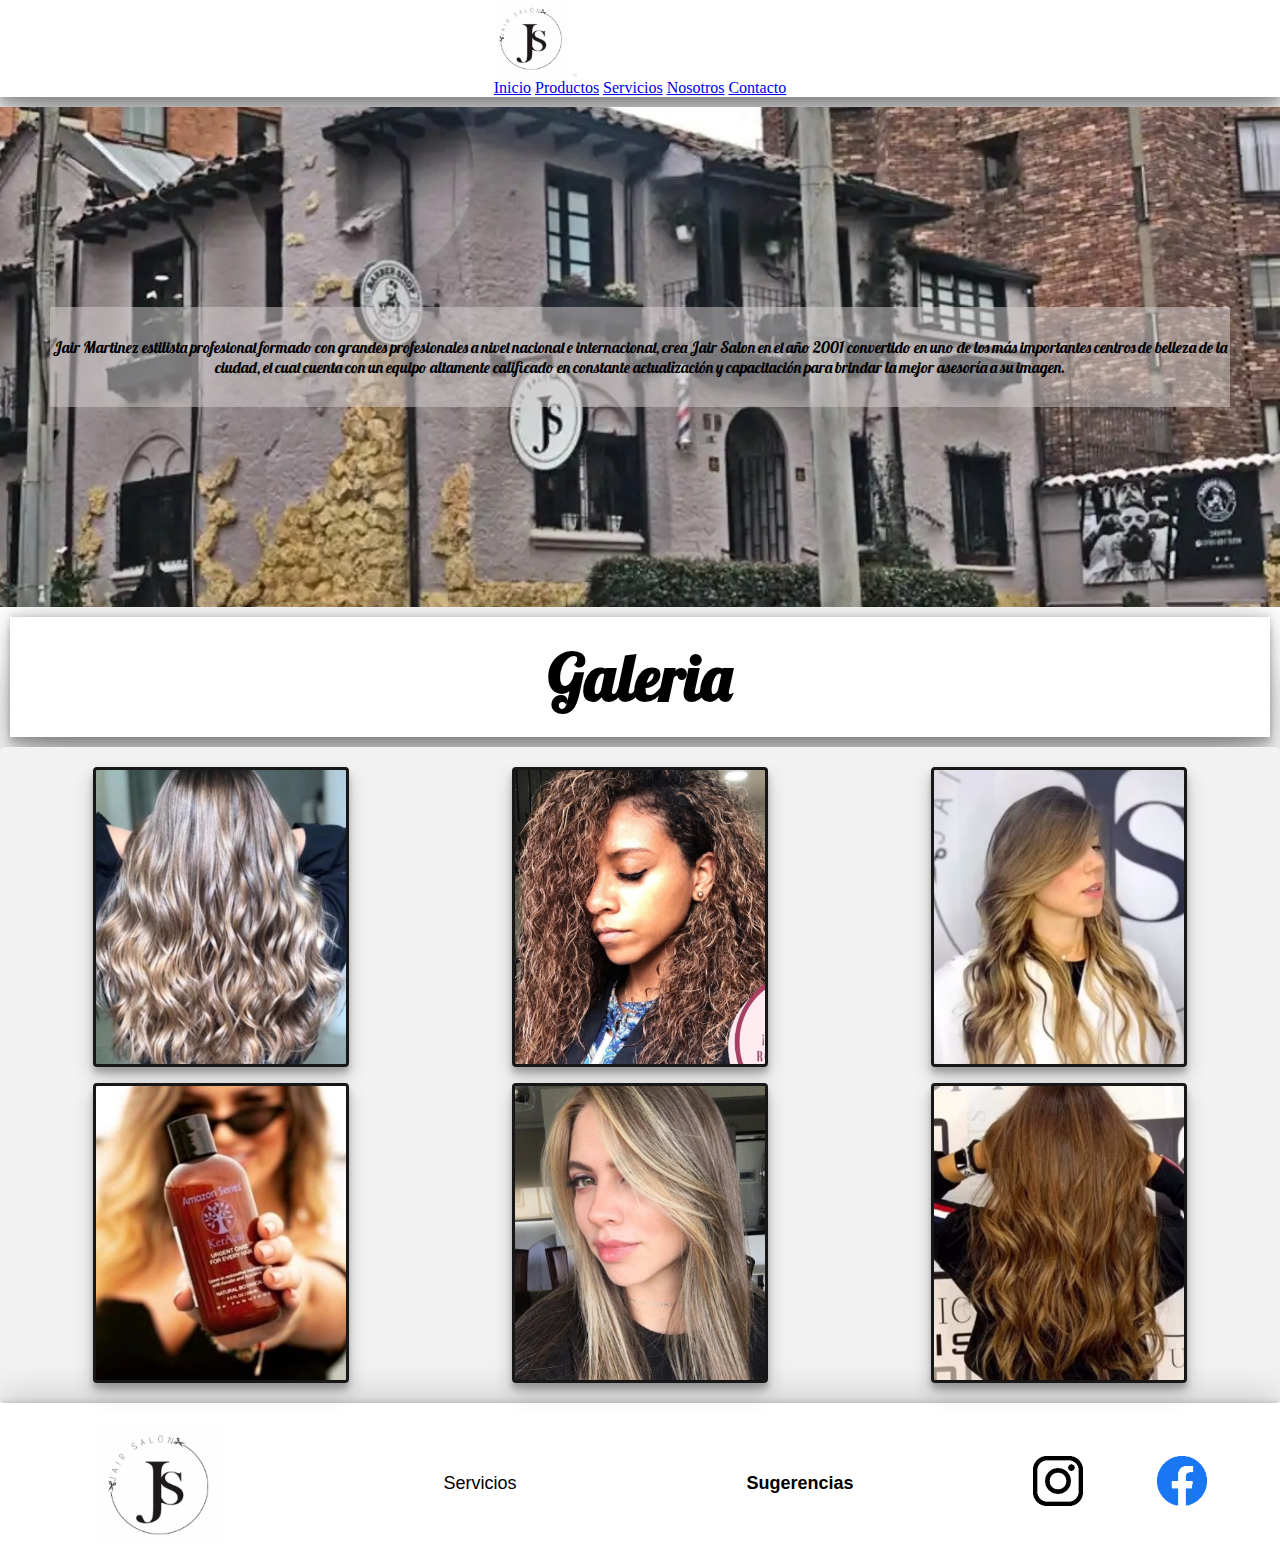
==== commit 4388e05e: "modificaciones queries" ====
--- a/index.html
+++ b/index.html
@@ -65,8 +65,8 @@
 
     <footer class = "footer">
       <div class = "redes1"><img src="./img/logo.jpg" alt="logo jair salon"></div>
-        <h2 class="tit">Servicios</h2>
-        <h2 class="tit">Sugerencias</h2>
+        <a class="tit" href="./secciones/servicios.html"><h2">Servicios</h2></a>
+        <a class="tit" href="./secciones/contacto.html"><h2>Sugerencias</h2></a>
         <div class = "redes1">
           <a href="https://www.instagram.com/jairsalon/"><img src="./img/insta (1).png" alt=""></a>
           <a href="https://m.facebook.com/profile.php?id=100063490095979"><img src="./img/facebook.png" alt=""></a>
--- a/estilos/style.css
+++ b/estilos/style.css
@@ -42,6 +42,31 @@
   color: darkgrey;
 }
 
+.footer {
+  display: -ms-grid;
+  display: grid;
+  -ms-grid-columns: 25% 25% 25% 25%;
+      grid-template-columns: 25% 25% 25% 25%;
+  -ms-grid-rows: auto;
+      grid-template-rows: auto;
+  -webkit-box-pack: center;
+      -ms-flex-pack: center;
+          justify-content: center;
+  padding-top: 20px;
+  padding-bottom: 20px;
+  background-color: white;
+  font-family: 'Franklin Gothic Medium', 'Arial Narrow', Arial, sans-serif;
+  color: gray;
+  -webkit-box-shadow: rgba(0, 0, 0, 0.25) 0px 54px 55px, rgba(0, 0, 0, 0.12) 0px -12px 30px, rgba(0, 0, 0, 0.12) 0px 4px 6px, rgba(0, 0, 0, 0.17) 0px 12px 13px, rgba(0, 0, 0, 0.09) 0px -3px 5px;
+          box-shadow: rgba(0, 0, 0, 0.25) 0px 54px 55px, rgba(0, 0, 0, 0.12) 0px -12px 30px, rgba(0, 0, 0, 0.12) 0px 4px 6px, rgba(0, 0, 0, 0.17) 0px 12px 13px, rgba(0, 0, 0, 0.09) 0px -3px 5px;
+}
+
+.tit {
+  text-decoration: none;
+  font-size: large;
+  color: black;
+}
+
 .principal {
   margin-top: 10px;
   text-align: center;
@@ -79,7 +104,6 @@
   margin-left: 10px;
   margin-right: 10px;
   margin-bottom: 10px;
-  border: solid black;
   padding-top: 20px;
   padding-bottom: 20px;
 }
@@ -99,26 +123,6 @@
   padding-bottom: 50px;
 }
 
-.footer {
-  display: -ms-grid;
-  display: grid;
-  -ms-grid-columns: 25% 25% 25% 25%;
-      grid-template-columns: 25% 25% 25% 25%;
-  -ms-grid-rows: auto;
-      grid-template-rows: auto;
-  grid-gap: 10px;
-  -webkit-box-pack: center;
-      -ms-flex-pack: center;
-          justify-content: center;
-  padding-top: 20px;
-  padding-bottom: 20px;
-  background-color: white;
-  font-family: 'Franklin Gothic Medium', 'Arial Narrow', Arial, sans-serif;
-  color: gray;
-  -webkit-box-shadow: rgba(0, 0, 0, 0.25) 0px 54px 55px, rgba(0, 0, 0, 0.12) 0px -12px 30px, rgba(0, 0, 0, 0.12) 0px 4px 6px, rgba(0, 0, 0, 0.17) 0px 12px 13px, rgba(0, 0, 0, 0.09) 0px -3px 5px;
-          box-shadow: rgba(0, 0, 0, 0.25) 0px 54px 55px, rgba(0, 0, 0, 0.12) 0px -12px 30px, rgba(0, 0, 0, 0.12) 0px 4px 6px, rgba(0, 0, 0, 0.17) 0px 12px 13px, rgba(0, 0, 0, 0.09) 0px -3px 5px;
-}
-
 .tit {
   display: -webkit-box;
   display: -ms-flexbox;
@@ -209,23 +213,6 @@
 
 h2 {
   font-size: large;
-}
-
-@media only screen and (max-width: 550px) {
-  .container {
-    -ms-grid-columns: 1fr;
-        grid-template-columns: 1fr;
-    -ms-grid-rows: (300px)[6];
-        grid-template-rows: repeat(6, 300px);
-  }
-  .footer {
-    -webkit-box-orient: vertical;
-    -webkit-box-direction: normal;
-        -ms-flex-direction: column;
-            flex-direction: column;
-    -ms-flex-pack: distribute;
-        justify-content: space-around;
-  }
 }
 
 /* seccion CSS productos */
@@ -408,4 +395,39 @@
   width: 500px;
   background-color: beige;
 }
+
+@media only screen and (max-width: 550px) {
+  .container {
+    -ms-grid-columns: 1fr;
+        grid-template-columns: 1fr;
+    -ms-grid-rows: (300px)[6];
+        grid-template-rows: repeat(6, 300px);
+  }
+  .footer {
+    display: -webkit-box;
+    display: -ms-flexbox;
+    display: flex;
+    -webkit-box-orient: vertical;
+    -webkit-box-direction: normal;
+        -ms-flex-direction: column;
+            flex-direction: column;
+    -ms-flex-pack: distribute;
+        justify-content: space-around;
+  }
+  .containerProductos {
+    -ms-grid-columns: 100%;
+        grid-template-columns: 100%;
+    -ms-grid-rows: 350px 350px 350px 350px;
+        grid-template-rows: 350px 350px 350px 350px;
+  }
+  .redes1 {
+    -webkit-box-orient: vertical;
+    -webkit-box-direction: normal;
+        -ms-flex-direction: column;
+            flex-direction: column;
+  }
+  .textos {
+    display: none;
+  }
+}
 /*# sourceMappingURL=style.css.map */